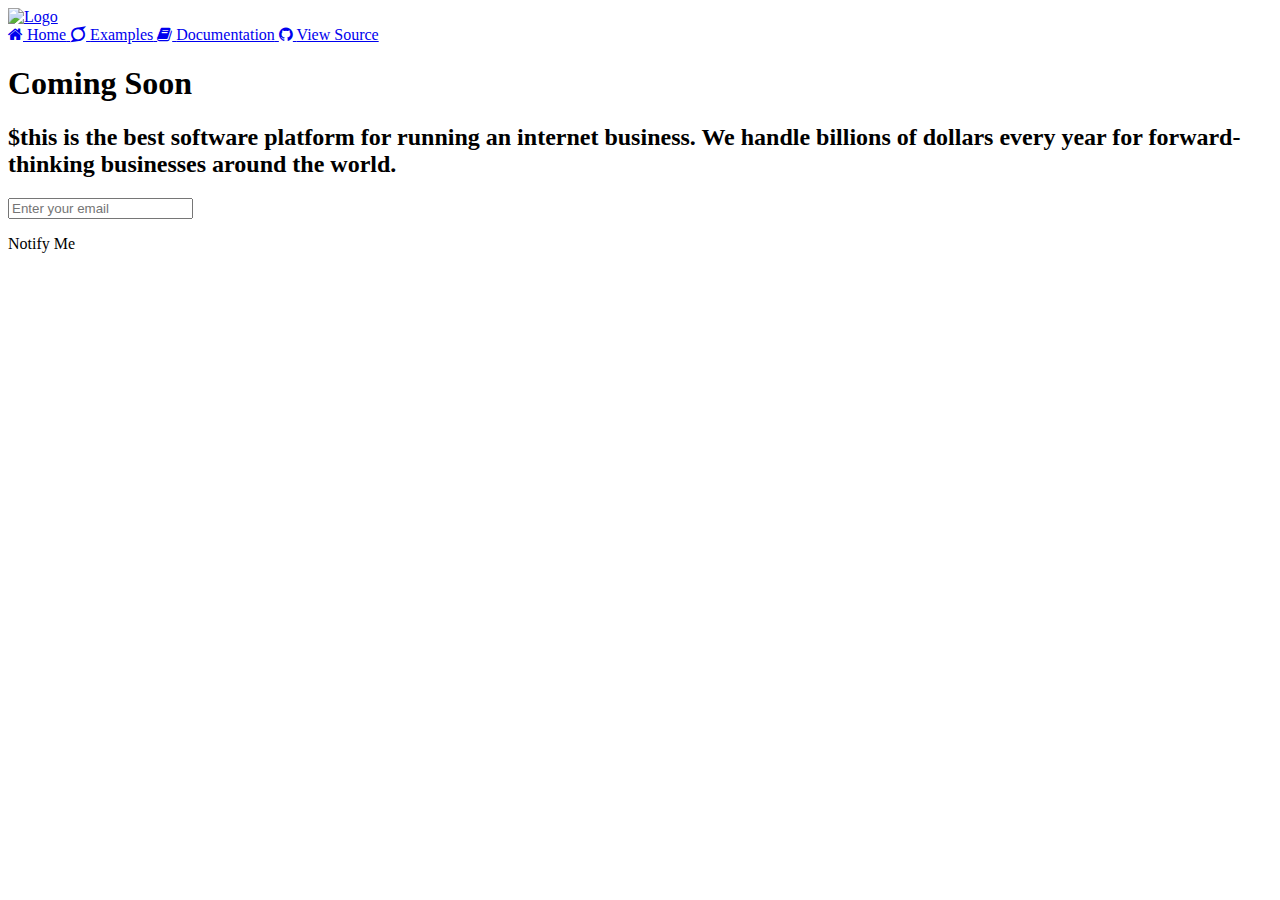
==== src/view/index.html @ 9d93511d "landing com imagem escolhida uso de css" ====
<!DOCTYPE html>
<html>

<head>
    <meta charset="utf-8">
    <meta http-equiv="X-UA-Compatible" content="IE=edge">
    <meta name="viewport" content="width=device-width, initial-scale=1">
    <title>Landing - Free Bulma template</title>
    <link rel="shortcut icon" href="../images/fav_icon.png" type="image/x-icon">
    <link rel="stylesheet" href="https://maxcdn.bootstrapcdn.com/font-awesome/4.7.0/css/font-awesome.min.css">
    <link href="https://fonts.googleapis.com/css?family=Open+Sans:300,400,700" rel="stylesheet">
    <!-- Bulma Version 0.7.1-->
    <link rel="stylesheet" href="https://cdnjs.cloudflare.com/ajax/libs/bulma/0.7.1/css/bulma.min.css" />
    <link rel="stylesheet" type="text/css" href="../css/landing.css">
</head>

<body>
    <section class="hero is-info is-fullheight">
        <div class="hero-head">
            <nav class="navbar">
                <div class="container">
                    <div class="navbar-brand">
                        <a class="navbar-item" href="../">
                            <img src="http://bulma.io/images/bulma-type-white.png" alt="Logo">
                        </a>
                        <span class="navbar-burger burger" data-target="navbarMenu">
                            <span></span>
                            <span></span>
                            <span></span>
                        </span>
                    </div>
                    <div id="navbarMenu" class="navbar-menu">
                        <div class="navbar-end">
                            <span class="navbar-item">
                                <a class="button is-white is-outlined" href="#">
                                    <span class="icon">
                                        <i class="fa fa-home"></i>
                                    </span>
                                    <span>Home</span>
                                </a>
                            </span>
                            <span class="navbar-item">
                                <a class="button is-white is-outlined" href="#">
                                    <span class="icon">
                                        <i class="fa fa-superpowers"></i>
                                    </span>
                                    <span>Examples</span>
                                </a>
                            </span>
                            <span class="navbar-item">
                                <a class="button is-white is-outlined" href="#">
                                    <span class="icon">
                                        <i class="fa fa-book"></i>
                                    </span>
                                    <span>Documentation</span>
                                </a>
                            </span>
                            <span class="navbar-item">
                                <a class="button is-white is-outlined" href="https://github.com/dansup/bulma-templates/blob/master/templates/landing.html">
                                    <span class="icon">
                                        <i class="fa fa-github"></i>
                                    </span>
                                    <span>View Source</span>
                                </a>
                            </span>
                        </div>
                    </div>
                </div>
            </nav>
            </div>

            <div class="hero-body">
                <div class="container has-text-centered">
                    <div class="column is-6 is-offset-3">
                        <h1 class="title">
                            Coming Soon
                        </h1>
                        <h2 class="subtitle">
                            $this is the best software platform for running an internet business. We handle billions of dollars every year for forward-thinking businesses around the world.
                        </h2>
                        <div class="box">
                            <div class="field is-grouped">
                                <p class="control is-expanded">
                                    <input class="input" type="text" placeholder="Enter your email">
                                </p>
                                <p class="control">
                                    <a class="button is-info">
                                        Notify Me
                                    </a>
                                </p>
                            </div>
                        </div>
                    </div>
                </div>
            </div>

    </section>
    <script async type="text/javascript" src="../js/bulma.js"></script>
</body>

</html>
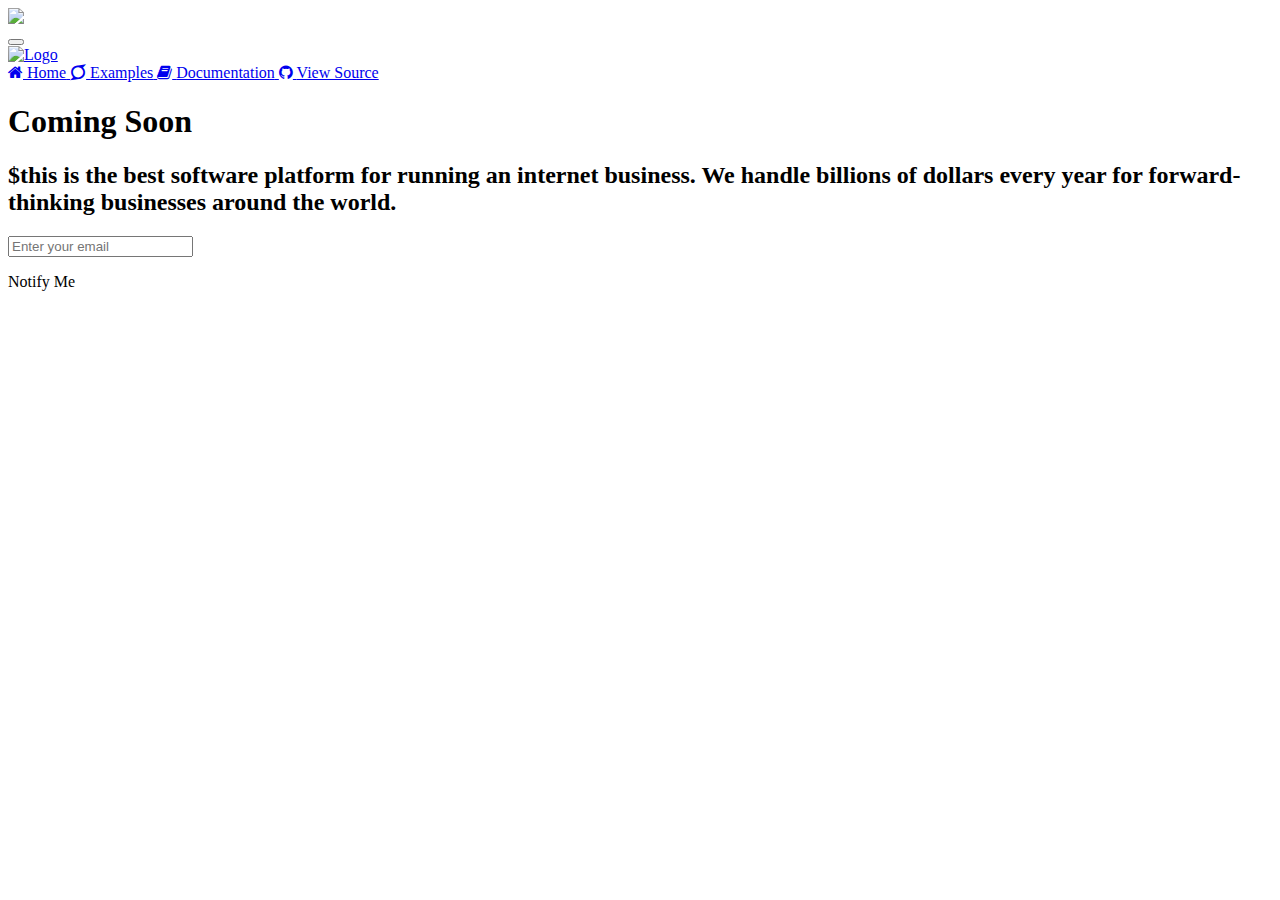
==== commit d74f903b: "Merge pull request #8 from cibeleribeiro/devsplash1" ====
--- a/src/view/index.html
+++ b/src/view/index.html
@@ -15,6 +15,13 @@
 </head>
 
 <body>
+    <div class="modal is-active">
+        <div class="modal-background"></div>
+            <div class="modal-content">
+                <img src="/_static/flowRoot3765.png"/>
+            </div>
+            <button class="modal-close is-large" aria-label="close"></button>
+    </div>
     <section class="hero is-info is-fullheight">
         <div class="hero-head">
             <nav class="navbar">
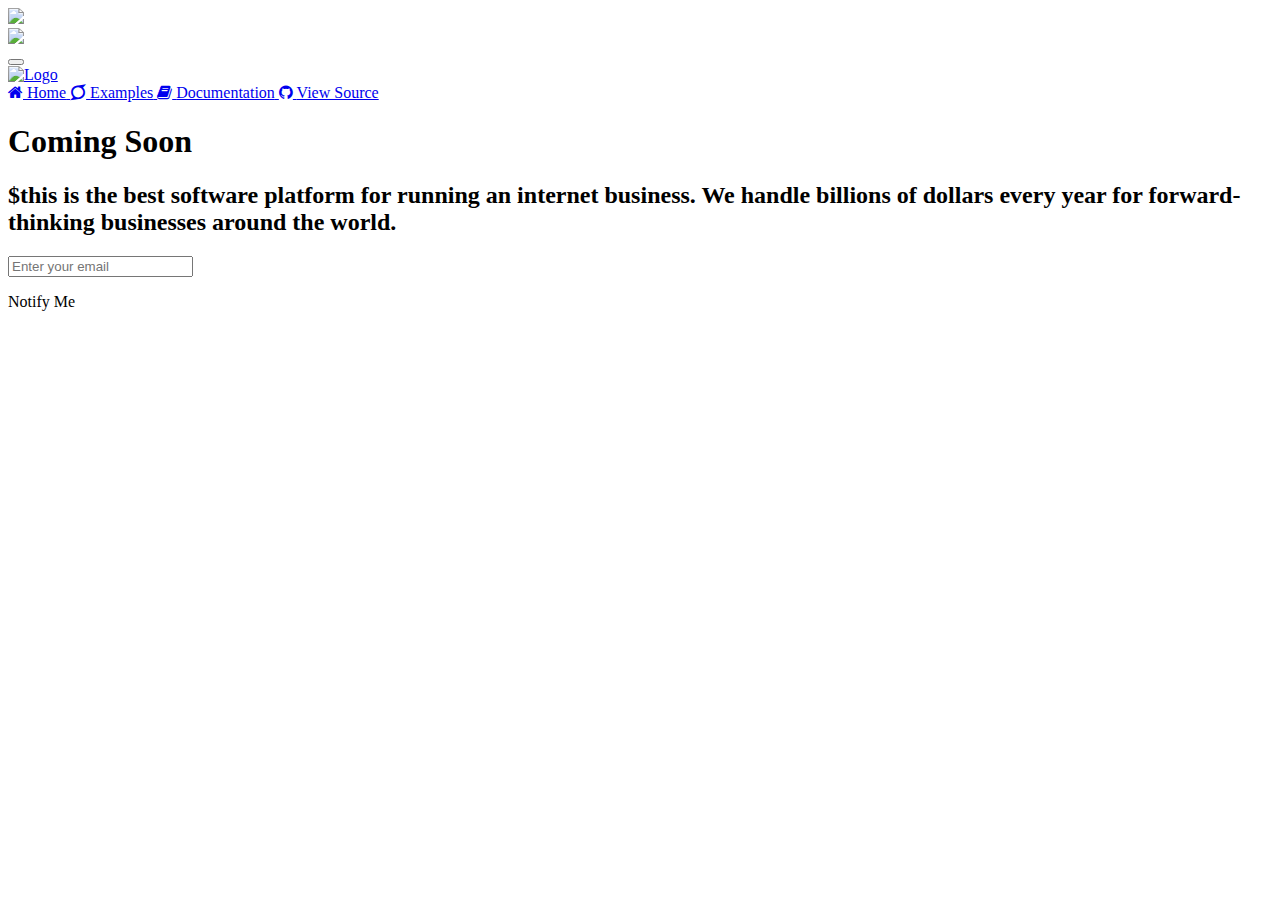
==== commit 2d170d0d: "Logo inserir" ====
--- a/src/view/index.html
+++ b/src/view/index.html
@@ -12,15 +12,23 @@
     <!-- Bulma Version 0.7.1-->
     <link rel="stylesheet" href="https://cdnjs.cloudflare.com/ajax/libs/bulma/0.7.1/css/bulma.min.css" />
     <link rel="stylesheet" type="text/css" href="../css/landing.css">
+<script>
+    function close(){
+        var NAME = document.getElementById("the_modal");
+        NAME.classList.toggle('is-active');}
+</script>
 </head>
 
 <body>
-    <div class="modal is-active">
-        <div class="modal-background"></div>
+    <div id="the_modal" class="modal is-active" onclick="close()">
+        <div class="modal-background">
+                <img src="/_static/book-863418_1280.jpg" onclick="close()"/>
+        </div>
             <div class="modal-content">
-                <img src="/_static/flowRoot3765.png"/>
+                <img src="/_static/flowRoot3765.png" onclick="close()"/>
             </div>
-            <button class="modal-close is-large" aria-label="close"></button>
+            <button class="modal-close is-large" aria-label="close" onclick='document.getElementById("the_modal").classList.toggle("is-active");'></button>
+
     </div>
     <section class="hero is-info is-fullheight">
         <div class="hero-head">
@@ -28,7 +36,7 @@
                 <div class="container">
                     <div class="navbar-brand">
                         <a class="navbar-item" href="../">
-                            <img src="http://bulma.io/images/bulma-type-white.png" alt="Logo">
+                            <img src="/_static/path3735.png" alt="Logo">
                         </a>
                         <span class="navbar-burger burger" data-target="navbarMenu">
                             <span></span>
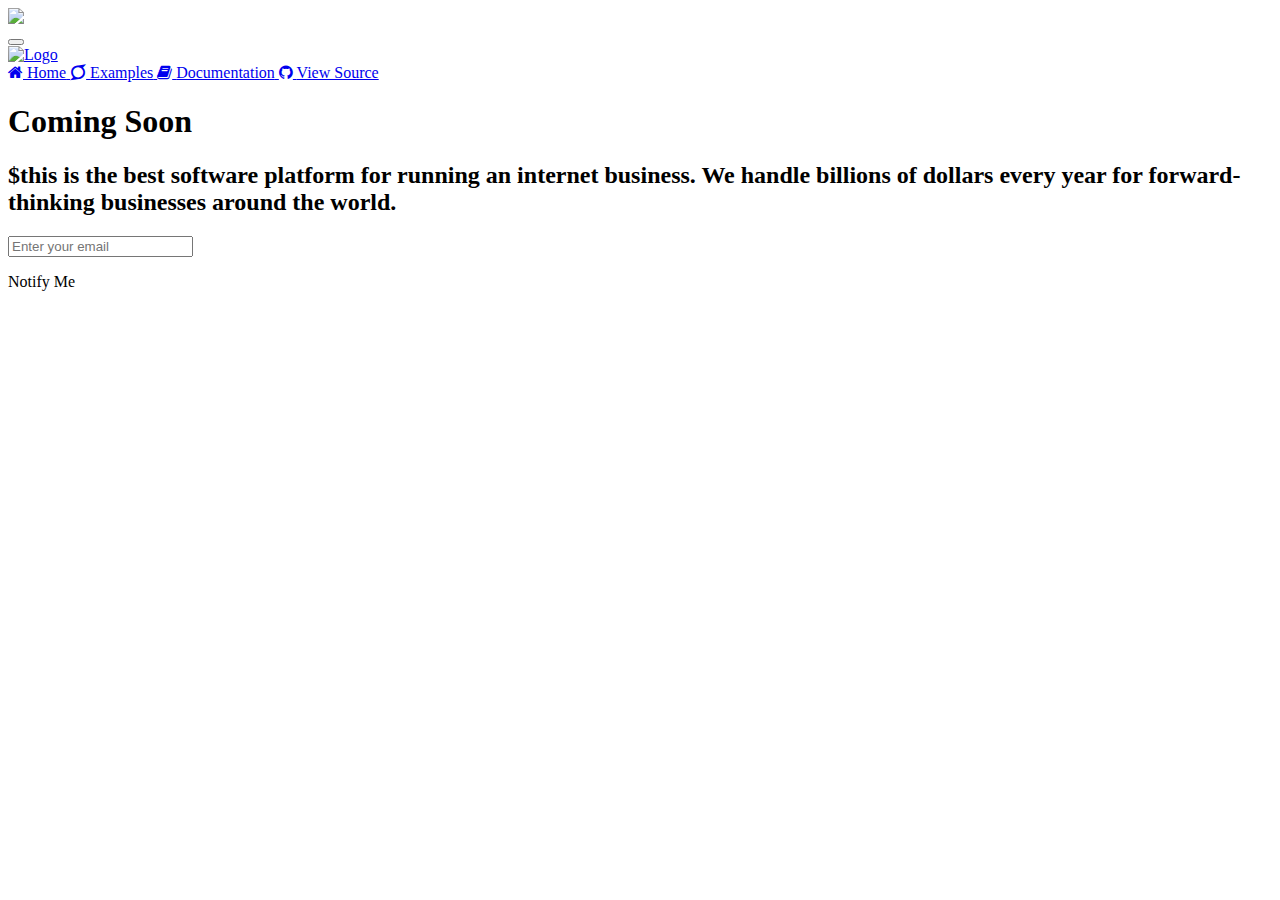
==== commit d06071fe: "site spike new" ====
--- a/src/view/index.html
+++ b/src/view/index.html
@@ -12,23 +12,20 @@
     <!-- Bulma Version 0.7.1-->
     <link rel="stylesheet" href="https://cdnjs.cloudflare.com/ajax/libs/bulma/0.7.1/css/bulma.min.css" />
     <link rel="stylesheet" type="text/css" href="../css/landing.css">
-<script>
-    function close(){
+    <script>
+      function close(){
         var NAME = document.getElementById("the_modal");
-        NAME.classList.toggle('is-active');}
-</script>
+         NAME.className =  "modal"}
+    </script>
 </head>
 
 <body>
-    <div id="the_modal" class="modal is-active" onclick="close()">
-        <div class="modal-background">
-                <img src="/_static/book-863418_1280.jpg" onclick="close()"/>
-        </div>
+    <div class="modal is-active" onclick="close()">
+        <div class="modal-background"></div>
             <div class="modal-content">
-                <img src="/_static/flowRoot3765.png" onclick="close()"/>
+                <img src="/_static/flowRoot3765.png"/>
             </div>
-            <button class="modal-close is-large" aria-label="close" onclick='document.getElementById("the_modal").classList.toggle("is-active");'></button>
-
+            <button class="modal-close is-large" aria-label="close" onclick="close()"></button>
     </div>
     <section class="hero is-info is-fullheight">
         <div class="hero-head">
@@ -36,7 +33,7 @@
                 <div class="container">
                     <div class="navbar-brand">
                         <a class="navbar-item" href="../">
-                            <img src="/_static/path3735.png" alt="Logo">
+                            <img src="http://bulma.io/images/bulma-type-white.png" alt="Logo">
                         </a>
                         <span class="navbar-burger burger" data-target="navbarMenu">
                             <span></span>
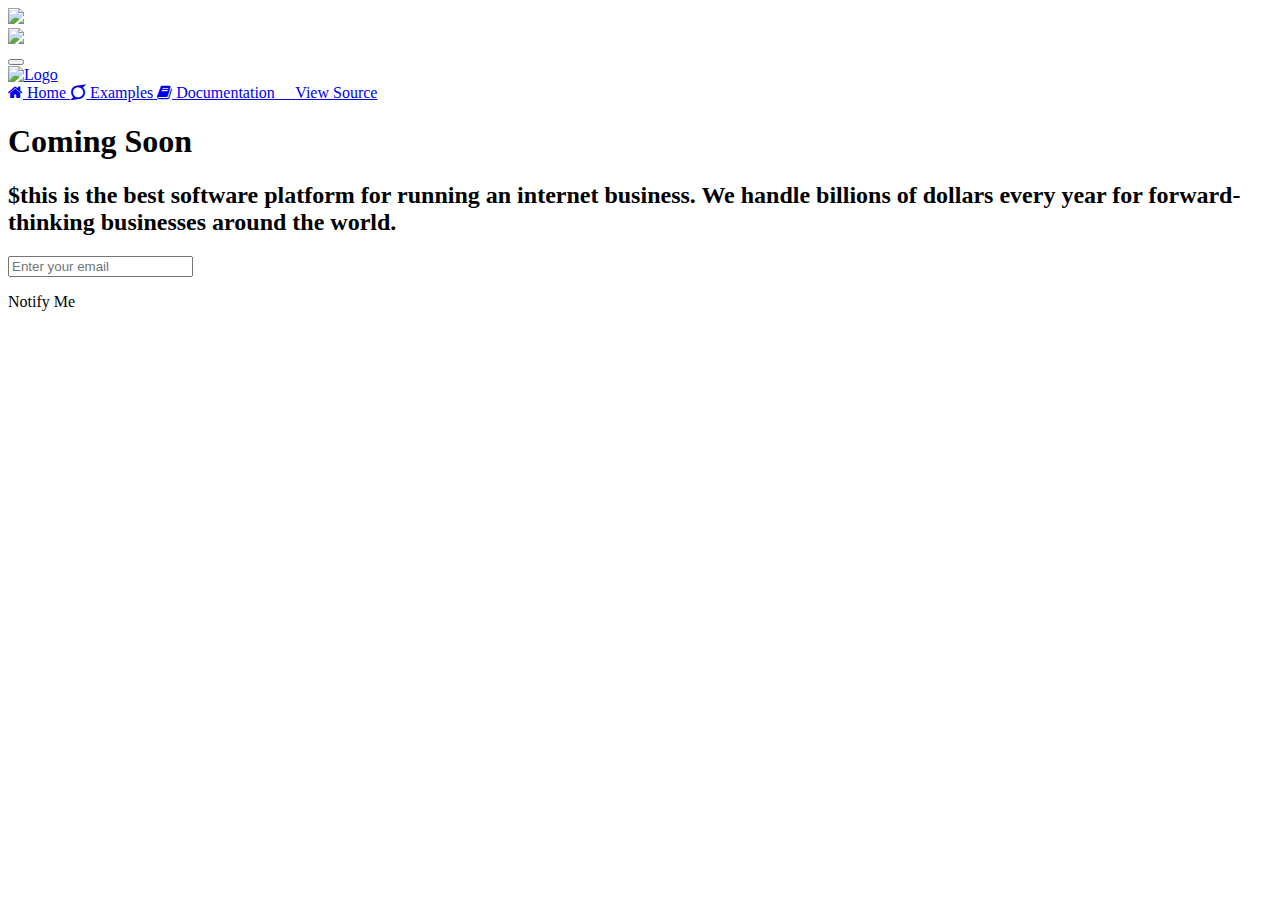
==== commit 7fc05bc3: "Página 1 pronta" ====
--- a/src/view/index.html
+++ b/src/view/index.html
@@ -12,20 +12,25 @@
     <!-- Bulma Version 0.7.1-->
     <link rel="stylesheet" href="https://cdnjs.cloudflare.com/ajax/libs/bulma/0.7.1/css/bulma.min.css" />
     <link rel="stylesheet" type="text/css" href="../css/landing.css">
-    <script>
-      function close(){
+    <link rel="stylesheet" href="https://use.fontawesome.com/releases/v5.2.0/css/all.css" integrity="sha384-hWVjflwFxL6sNzntih27bfxkr27PmbbK/iSvJ+a4+0owXq79v+lsFkW54bOGbiDQ" crossorigin="anonymous">
+
+<script>
+    function close(){
         var NAME = document.getElementById("the_modal");
-         NAME.className =  "modal"}
-    </script>
+        NAME.classList.toggle('is-active');}
+</script>
 </head>
 
 <body>
-    <div class="modal is-active" onclick="close()">
-        <div class="modal-background"></div>
+    <div id="the_modal" class="modal is-active" onclick="close()">
+        <div class="modal-background">
+                <img src="/_static/book-863418_1280.jpg" onclick="close()"/>
+        </div>
             <div class="modal-content">
-                <img src="/_static/flowRoot3765.png"/>
+                <img src="/_static/flowRoot3765.png" onclick="close()"/>
             </div>
-            <button class="modal-close is-large" aria-label="close" onclick="close()"></button>
+            <button class="modal-close is-large" aria-label="close" onclick='document.getElementById("the_modal").classList.toggle("is-active");'></button>
+
     </div>
     <section class="hero is-info is-fullheight">
         <div class="hero-head">
@@ -33,7 +38,7 @@
                 <div class="container">
                     <div class="navbar-brand">
                         <a class="navbar-item" href="../">
-                            <img src="http://bulma.io/images/bulma-type-white.png" alt="Logo">
+                            <img src="/_static/path3735.png" alt="Logo">
                         </a>
                         <span class="navbar-burger burger" data-target="navbarMenu">
                             <span></span>
@@ -70,7 +75,7 @@
                             <span class="navbar-item">
                                 <a class="button is-white is-outlined" href="https://github.com/dansup/bulma-templates/blob/master/templates/landing.html">
                                     <span class="icon">
-                                        <i class="fa fa-github"></i>
+                                        <i class="fas fa-flag-checkered"></i>
                                     </span>
                                     <span>View Source</span>
                                 </a>
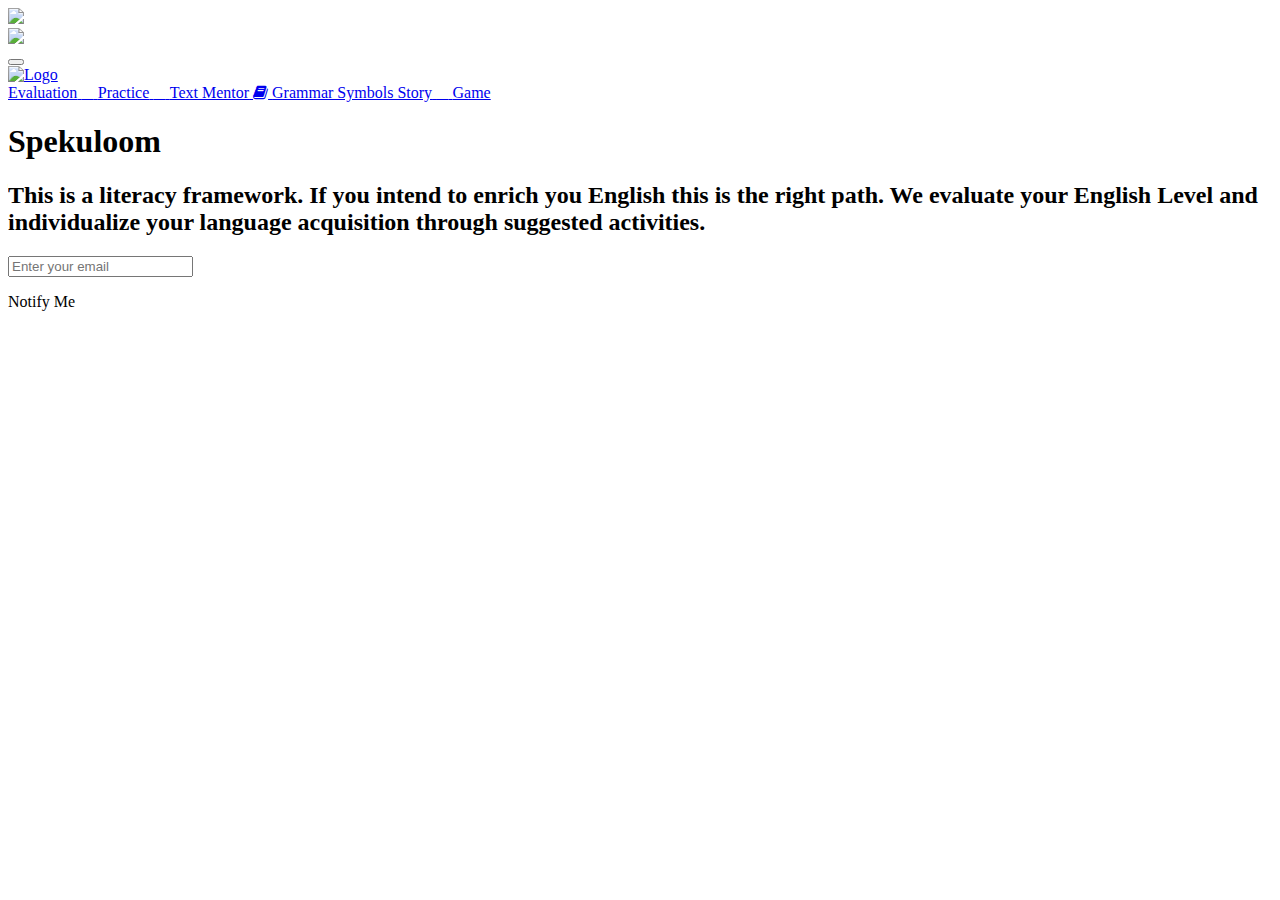
==== commit 46412448: "Merge remote-tracking branch 'origin/master'" ====
--- a/src/view/index.html
+++ b/src/view/index.html
@@ -51,25 +51,33 @@
                             <span class="navbar-item">
                                 <a class="button is-white is-outlined" href="#">
                                     <span class="icon">
-                                        <i class="fa fa-home"></i>
+                                        <i class="fas fa-sliders-h"></i>
                                     </span>
-                                    <span>Home</span>
+                                    <span>Evaluation</span>
                                 </a>
                             </span>
                             <span class="navbar-item">
                                 <a class="button is-white is-outlined" href="#">
                                     <span class="icon">
-                                        <i class="fa fa-superpowers"></i>
+                                        <i class="far fa-edit"></i>
                                     </span>
-                                    <span>Examples</span>
+                                    <span>Practice</span>
                                 </a>
                             </span>
                             <span class="navbar-item">
                                 <a class="button is-white is-outlined" href="#">
                                     <span class="icon">
+                                        <i class="far fa-eye"></i>
+                                    </span>
+                                    <span>Text Mentor</span>
+                                </a>
+                            </span>
+                            <span class="navbar-item">
+                                <a class="button is-white is-outlined" href="https://github.com/dansup/bulma-templates/blob/master/templates/landing.html">
+                                    <span class="icon">
                                         <i class="fa fa-book"></i>
                                     </span>
-                                    <span>Documentation</span>
+                                    <span>Grammar Symbols Story</span>
                                 </a>
                             </span>
                             <span class="navbar-item">
@@ -77,7 +85,7 @@
                                     <span class="icon">
                                         <i class="fas fa-flag-checkered"></i>
                                     </span>
-                                    <span>View Source</span>
+                                    <span>Game</span>
                                 </a>
                             </span>
                         </div>
@@ -90,10 +98,10 @@
                 <div class="container has-text-centered">
                     <div class="column is-6 is-offset-3">
                         <h1 class="title">
-                            Coming Soon
+                            Spekuloom
                         </h1>
                         <h2 class="subtitle">
-                            $this is the best software platform for running an internet business. We handle billions of dollars every year for forward-thinking businesses around the world.
+                            This is a literacy framework. If you intend to enrich you English this is the right path. We evaluate your English Level and individualize your language acquisition through suggested activities.
                         </h2>
                         <div class="box">
                             <div class="field is-grouped">
